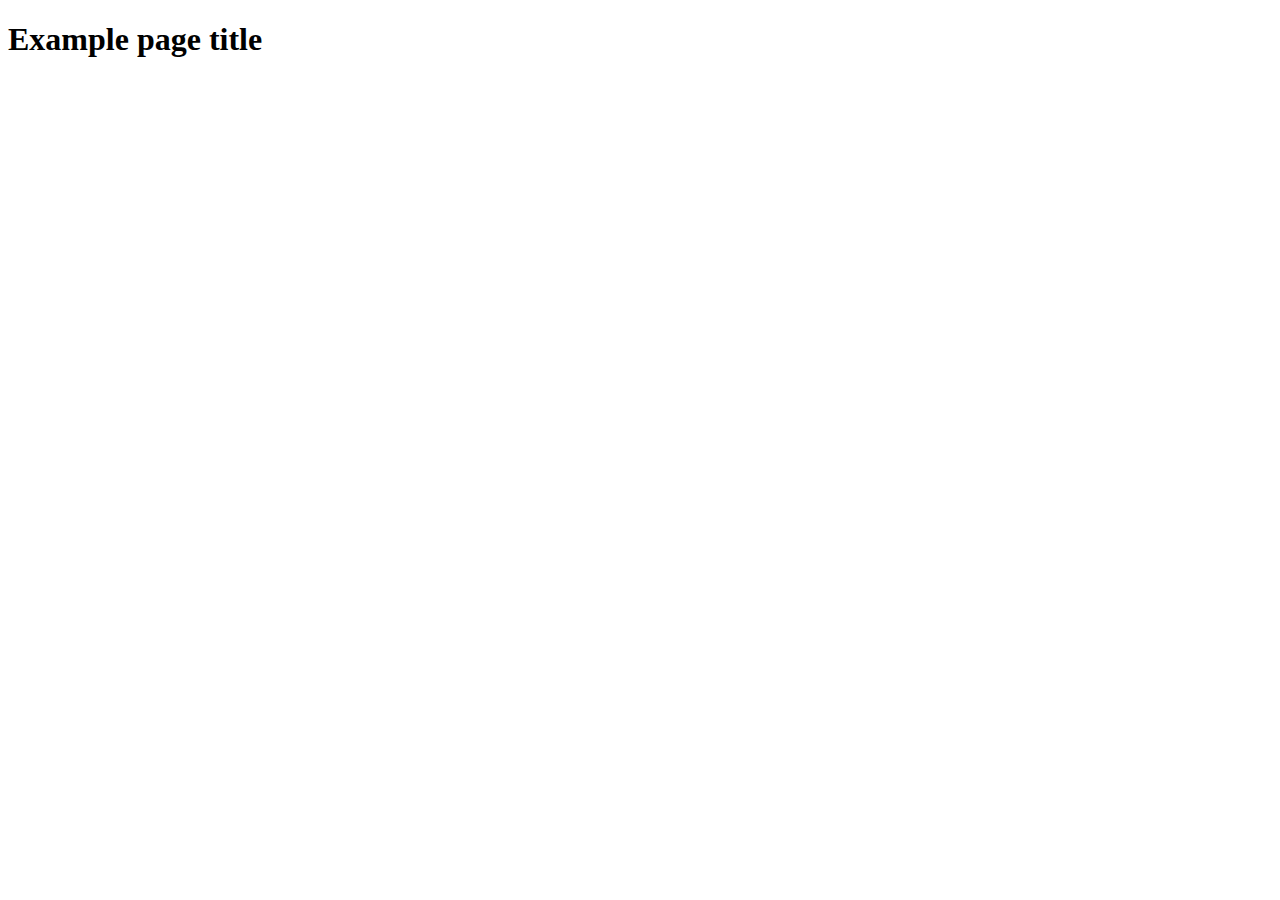
==== index.html @ 909e9a4b "Deploying to gh-pages from @ alinapugach/goit-js-hw-11@8ecb675b1938a2ae86b6b9890ffe824787165eb9 🚀" ====
<!DOCTYPE html>
<html lang="en">
  <head>
    <meta charset="UTF-8" />
    <link rel="icon" type="image/svg+xml" href="/favicon.svg" />
    <meta name="viewport" content="width=device-width, initial-scale=1.0" />
    <title>Homework-11</title>
    
    <script type="module" crossorigin src="/goit-js-hw-11/commonHelpers.js"></script>
    <link rel="stylesheet" href="/goit-js-hw-11/assets/index-b3d1a2ef.css">
  </head>
  <body>
    <!-- ENOENT: no such file or directory, open '/home/runner/work/goit-js-hw-11/goit-js-hw-11/src/partials/header.html' -->

    <section>
      <h1>Example page title</h1>
      <!-- Path to images as from index.html file -->
      <!-- <img src="./img/javascript.svg" alt="" /> -->
    </section>

    <!-- Loads the specified .html file -->
    <!-- ENOENT: no such file or directory, open '/home/runner/work/goit-js-hw-11/goit-js-hw-11/src/partials/vite-promo.html' -->

    
  </body>
</html>
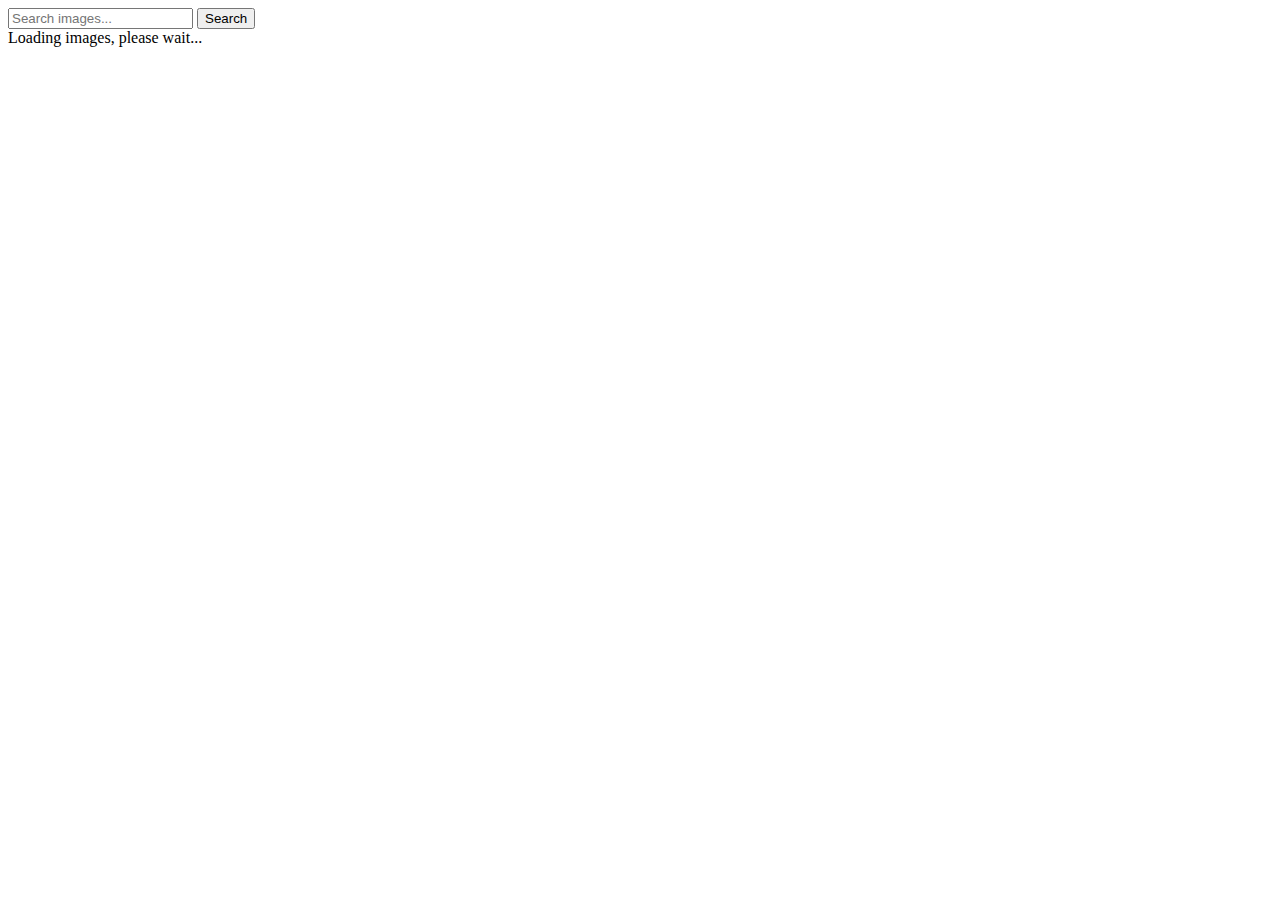
==== commit 76d8cc05: "Deploying to gh-pages from @ alinapugach/goit-js-hw-11@6dcc39665fa702d5a4150c3dccf17d1dbf2b1631 🚀" ====
--- a/index.html
+++ b/index.html
@@ -7,20 +7,24 @@
     <title>Homework-11</title>
     
     <script type="module" crossorigin src="/goit-js-hw-11/commonHelpers.js"></script>
-    <link rel="stylesheet" href="/goit-js-hw-11/assets/index-b3d1a2ef.css">
+    <link rel="modulepreload" crossorigin href="/goit-js-hw-11/assets/vendor-8ce50246.js">
+    <link rel="stylesheet" href="/goit-js-hw-11/assets/vendor-cf6910df.css">
+    <link rel="stylesheet" href="/goit-js-hw-11/assets/index-037ba869.css">
   </head>
   <body>
-    <!-- ENOENT: no such file or directory, open '/home/runner/work/goit-js-hw-11/goit-js-hw-11/src/partials/header.html' -->
-
     <section>
-      <h1>Example page title</h1>
-      <!-- Path to images as from index.html file -->
-      <!-- <img src="./img/javascript.svg" alt="" /> -->
+      <form class="form">
+        <input
+          type="text"
+          name="inputName"
+          class="input"
+          placeholder="Search images..."
+        />
+        <button type="submit" class="btn">Search</button>
+      </form>
     </section>
-
-    <!-- Loads the specified .html file -->
-    <!-- ENOENT: no such file or directory, open '/home/runner/work/goit-js-hw-11/goit-js-hw-11/src/partials/vite-promo.html' -->
-
+    <div class="loader">Loading images, please wait...</div>
+    <div class="gallery"></div>
     
   </body>
 </html>
